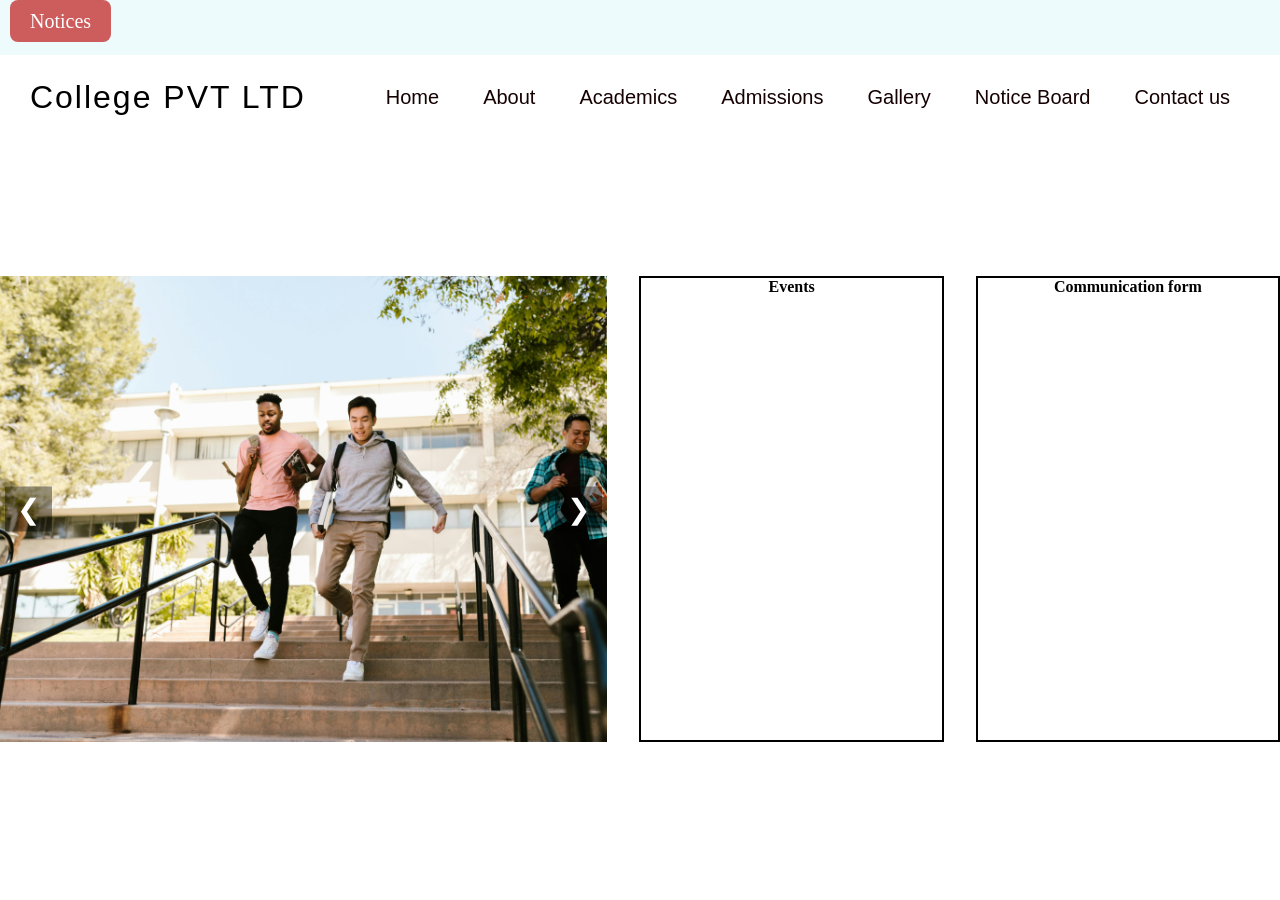
==== public_site_design/index.html @ 1632d16f "day2 1hr practice" ====
<!doctype html>
<html lang="en">
  <head>
    <meta charset="UTF-8" />
    <meta name="viewport" content="width=device-width, initial-scale=1.0" />
    <title>Document</title>
    <link rel="stylesheet" href="style.css" />
  </head>
  <body>
    <header>
      <div class="notices">
        <div class="noticeBTN">
          <a href="#">Notices</a>
        </div>

        <div class="noticeMarqee">
          <div class="marquee">
            <div class="marquee-content">
              Welcome to College ERP Portal 🚀 Built with Python • Django •
              PostgreSQL • AWS • Docker
            </div>
          </div>
        </div>
      </div>

      <nav>
        <div class="logo">College PVT LTD</div>

        <div class="menu">
          <a href="#">Home</a>
          <a href="#">About</a>
          <a href="#">Academics</a>
          <a href="#">Admissions</a>
          <a href="#">Gallery</a>
          <a href="#">Notice Board</a>
          <a href="#">Contact us</a>
        </div>
      </nav>
    </header>

    <main>
      <div class="carousel">
        <img class="slide active" src="assets_images/clg_campus_1.jpg" />
        <img class="slide" src="assets_images/clg_campus_2.jpg" />
        <img class="slide" src="assets_images/clg_campus_3.jpg" />
        <img class="slide" src="assets_images/clg_campus_4.jpg" />
        <button class="prev">&#10094;</button>
        <button class="next">&#10095;</button>
      </div>

      <div class="card">
        <center><h4>Events</h4></center>
      </div>

      <div class="card">
        <center>
            <h4>Communication form</h4>
        </center>

      </div>

    </main>

    <script>
      let slides = document.querySelectorAll(".slide");
      let index = 0;

      function showSlide(i) {
        slides[index].classList.remove("active");
        index = (i + slides.length) % slides.length;
        slides[index].classList.add("active");
      }

      document.querySelector(".next").onclick = () => showSlide(index + 1);
      document.querySelector(".prev").onclick = () => showSlide(index - 1);

      // auto-rotate every 3 seconds
      setInterval(() => showSlide(index + 1), 3000);
    </script>
  </body>
</html>
---- public_site_design/style.css ----
* {
  margin: 0;
  padding: 0;
  box-sizing: border-box;
}

header {
  width: 100%;
  height: 42vh;
  position: relative;
  z-index: 5;
}

.notices {
  width: 100%;
  height: 55px;
  background: rgba(148, 230, 239, 0.155);
}

.noticeBTN {
  position: absolute;
  top: 10px;
  left: 10px;
}
.noticeBTN a {
  text-decoration: none;
  color: white;
  padding: 10px 20px;
  font-size: 20px;
  background: indianred;
  border-radius: 8px;
  transition: 0.4s linear;
}

.noticeBTN a:hover {
  background: transparent;
  border: 1px solid indianred;
  color: rgb(39, 37, 37);
  font-size: larger;
  font-weight: 400;
}

.marquee {
  position: relative;
  z-index: -1;
  width: 90%;
  margin-left: 7.5%;
  overflow: hidden;
  white-space: nowrap;
  box-sizing: border-box;
}

.marquee-content {
  display: inline-block;
  padding-left: 100%;
  font-family: sans-serif;
  font-size: 35px;
  letter-spacing: 2px;
  animation: marquee 35.5s linear infinite;
}

@keyframes marquee {
  from {
    transform: translateX(0);
  }
  to {
    transform: translateX(-100%);
  }
}

.logo {
  font-family: sans-serif;
  font-size: 2em;
  letter-spacing: 2px;
}

nav {
  height: 85px;
  width: 100%;
  display: flex;
  justify-content: space-around;
  align-items: center;
}

.menu a {
  /* step 1 remove text decor */
  text-decoration: none;
  color: rgb(21, 1, 1);
  padding: 10px 20px;
  font-size: 20px;
  position: relative;
  font-family: sans-serif;
}
.menu a:before {
  content: "";
  position: absolute;
  top: 0;
  left: 0;
  width: 0%;
  height: 100%;
  border-bottom: 2px solid indianred;
  transition: 0.4s linear;
}
.menu a:hover:before {
  width: 90%;
}

main{
  padding:0;
  margin:0;
  box-sizing: border-box;
  display: flex;
}


.carousel {
  margin-top: -8%;
    position: relative;
    width: 700px;
    overflow: hidden;
}
.slide {
    width: 700px;
    height: auto;
    display: none;
}
.slide.active {
    display: block;
}
.prev, .next {
    position: absolute;
    top: 50%;
    transform: translateY(-50%);
    font-size: 28px;
    background: rgba(0,0,0,0.4);
    color: white;
    border: none;
    cursor: pointer;
    padding: 6px 12px;
}
.prev { left: 5px; }
.next { right: 5px; }

.card{
  margin-top: -8%;
  width:350px;
  height:466px;
  border:2px solid black;
  margin-left:2.5%;
}
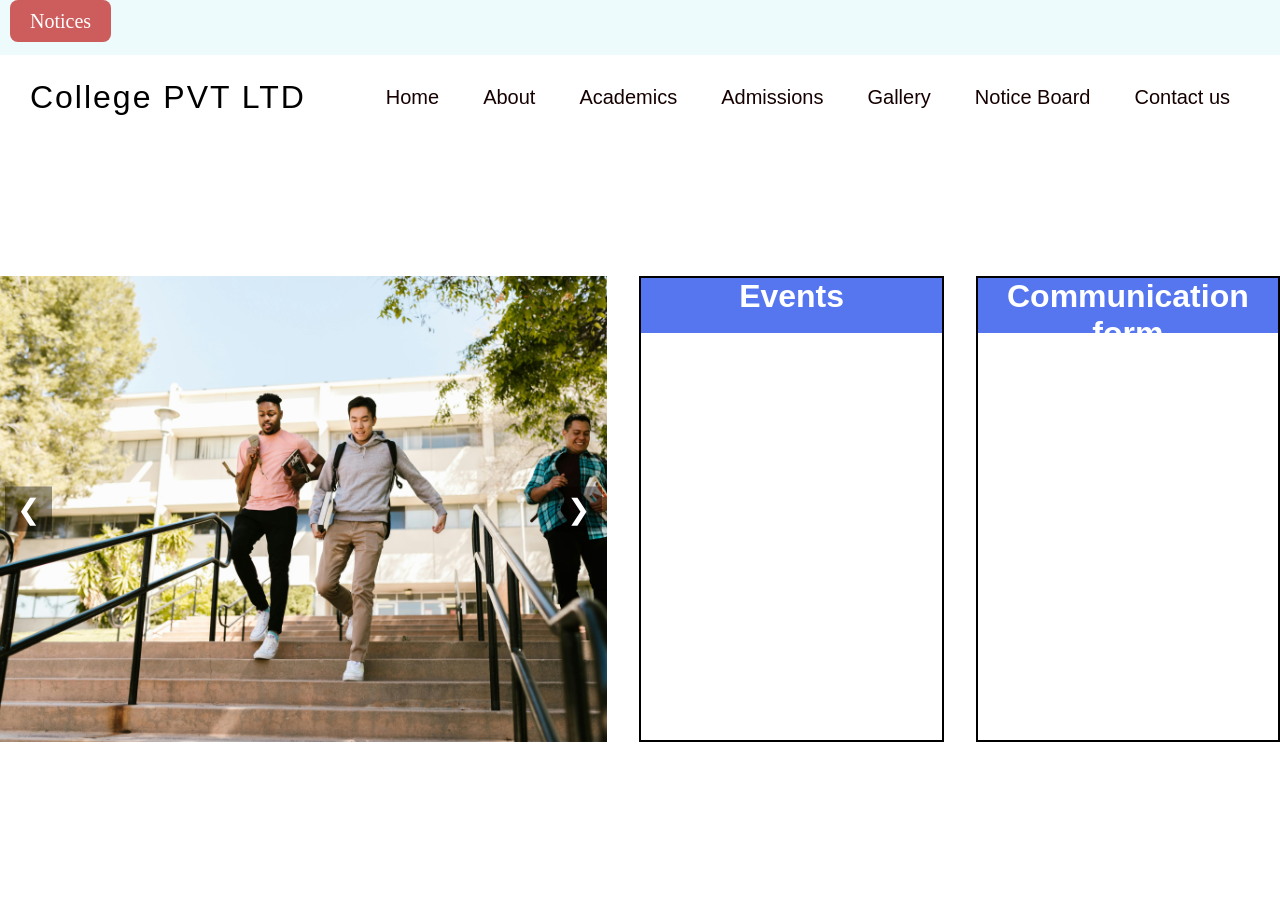
==== commit e78e8598: "added public landing site with ability to enforce how to see site" ====
--- a/public_site_design/index.html
+++ b/public_site_design/index.html
@@ -7,6 +7,12 @@
     <link rel="stylesheet" href="style.css" />
   </head>
   <body>
+    <div id="rotateMessage">
+      Please rotate your phone to Landscape mode and enable Desktop Site.
+    </div>
+    <div id="mainContent">
+      <!-- YOUR FULL WEBSITE CONTENT HERE -->
+    
     <header>
       <div class="notices">
         <div class="noticeBTN">
@@ -49,18 +55,29 @@
       </div>
 
       <div class="card">
-        <center><h4>Events</h4></center>
+        <div class="cardheading">
+          <center><h4>Events</h4></center>
+        </div>
+
+        <!-- scroller of events start-->
+        <!-- scroller of events end-->
       </div>
 
       <div class="card">
-        <center>
+        <div class="cardheading">
+          <center>
             <h4>Communication form</h4>
-        </center>
+          </center>
+        </div>
+        <!-- scroller of events start-->
 
+        <!-- scroller of events end-->
       </div>
+    </main>
+    <footer>
 
-    </main>
-
+    </footer>
+    </div>
     <script>
       let slides = document.querySelectorAll(".slide");
       let index = 0;
@@ -76,6 +93,23 @@
 
       // auto-rotate every 3 seconds
       setInterval(() => showSlide(index + 1), 3000);
+
+      // code for rotate screen start
+      function checkOrientation() {
+        let isMobile = /Mobi|Android|iPhone/i.test(navigator.userAgent);
+
+        if (isMobile && window.innerHeight > window.innerWidth) {
+          document.getElementById("rotateMessage").style.display = "flex";
+          document.getElementById("mainContent").style.display = "none";
+        } else {
+          document.getElementById("rotateMessage").style.display = "none";
+          document.getElementById("mainContent").style.display = "block";
+        }
+      }
+
+      window.onload = checkOrientation;
+      window.onresize = checkOrientation;
+      // code for rotate screen end
     </script>
   </body>
 </html>
--- a/public_site_design/style.css
+++ b/public_site_design/style.css
@@ -147,4 +147,33 @@
   height:466px;
   border:2px solid black;
   margin-left:2.5%;
+}
+
+.cardheading{
+  color:#fff;
+  height:55px;
+  font-family: sans-serif;
+  font-size: 32px;
+  background: rgb(85, 118, 239);
+}
+
+#rotateMessage{
+    display:none;
+    position:fixed;
+    top:0;
+    left:0;
+    width:100%;
+    height:100%;
+    background:gray;
+    color:white;
+    font-size:22px;
+    font-weight:bold;
+    justify-content:center;
+    align-items:center;
+    text-align:center;
+    z-index:9999;
+}
+
+#mainContent{
+    width:100%;
 }
